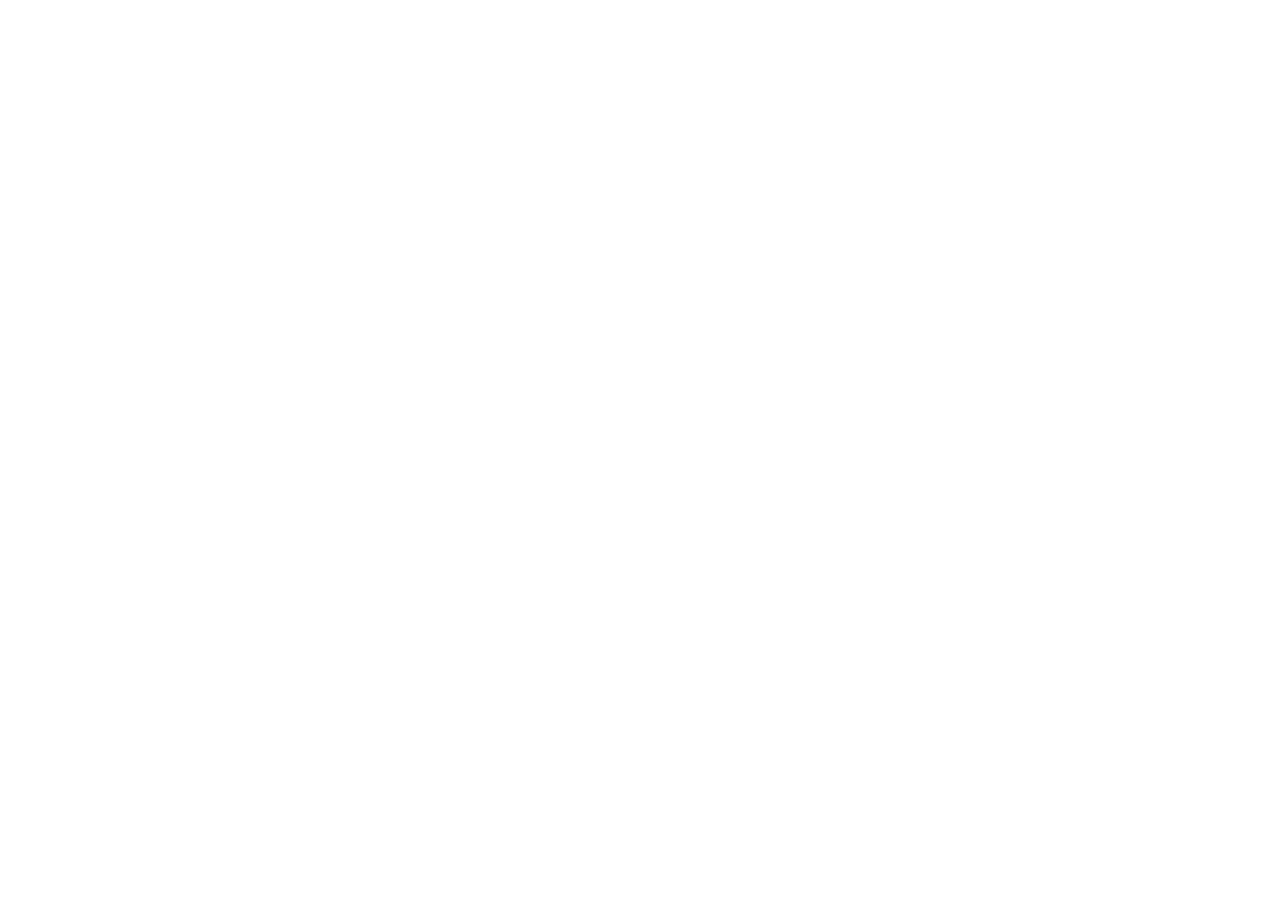
==== p05-blurred-image/index.html @ de905645 "p05-blurred" ====
<!DOCTYPE html>
<html lang="en">
  <head>
    <meta charset="UTF-8" />
    <meta http-equiv="X-UA-Compatible" content="IE=edge" />
    <meta name="viewport" content="width=device-width, initial-scale=1.0" />
    <link
      rel="stylesheet"
      href="https://cdnjs.cloudflare.com/ajax/libs/font-awesome/6.1.0/css/all.min.css"
      integrity="sha512-10/jx2EXwxxWqCLX/hHth/vu2KY3jCF70dCQB8TSgNjbCVAC/8vai53GfMDrO2Emgwccf2pJqxct9ehpzG+MTw=="
      crossorigin="anonymous"
      referrerpolicy="no-referrer"
    />
    <title>My project</title>
    <link rel="stylesheet" href="style.css" />
  </head>
  <body>
    <script src="script.js"></script>
  </body>
</html>
---- p05-blurred-image/style.css ----
@import url("https://fonts.googleapis.com/css2?family=Roboto:wght@400;700&display=swap");

* {
  box-sizing: border-box;
}

body {
  font-family: "Roboto", sans-serif;
  display: flex;
  flex-direction: column;
  align-items: center;
  justify-content: center;
  height: 100vh;
  overflow: hidden;
  margin: 0;
}
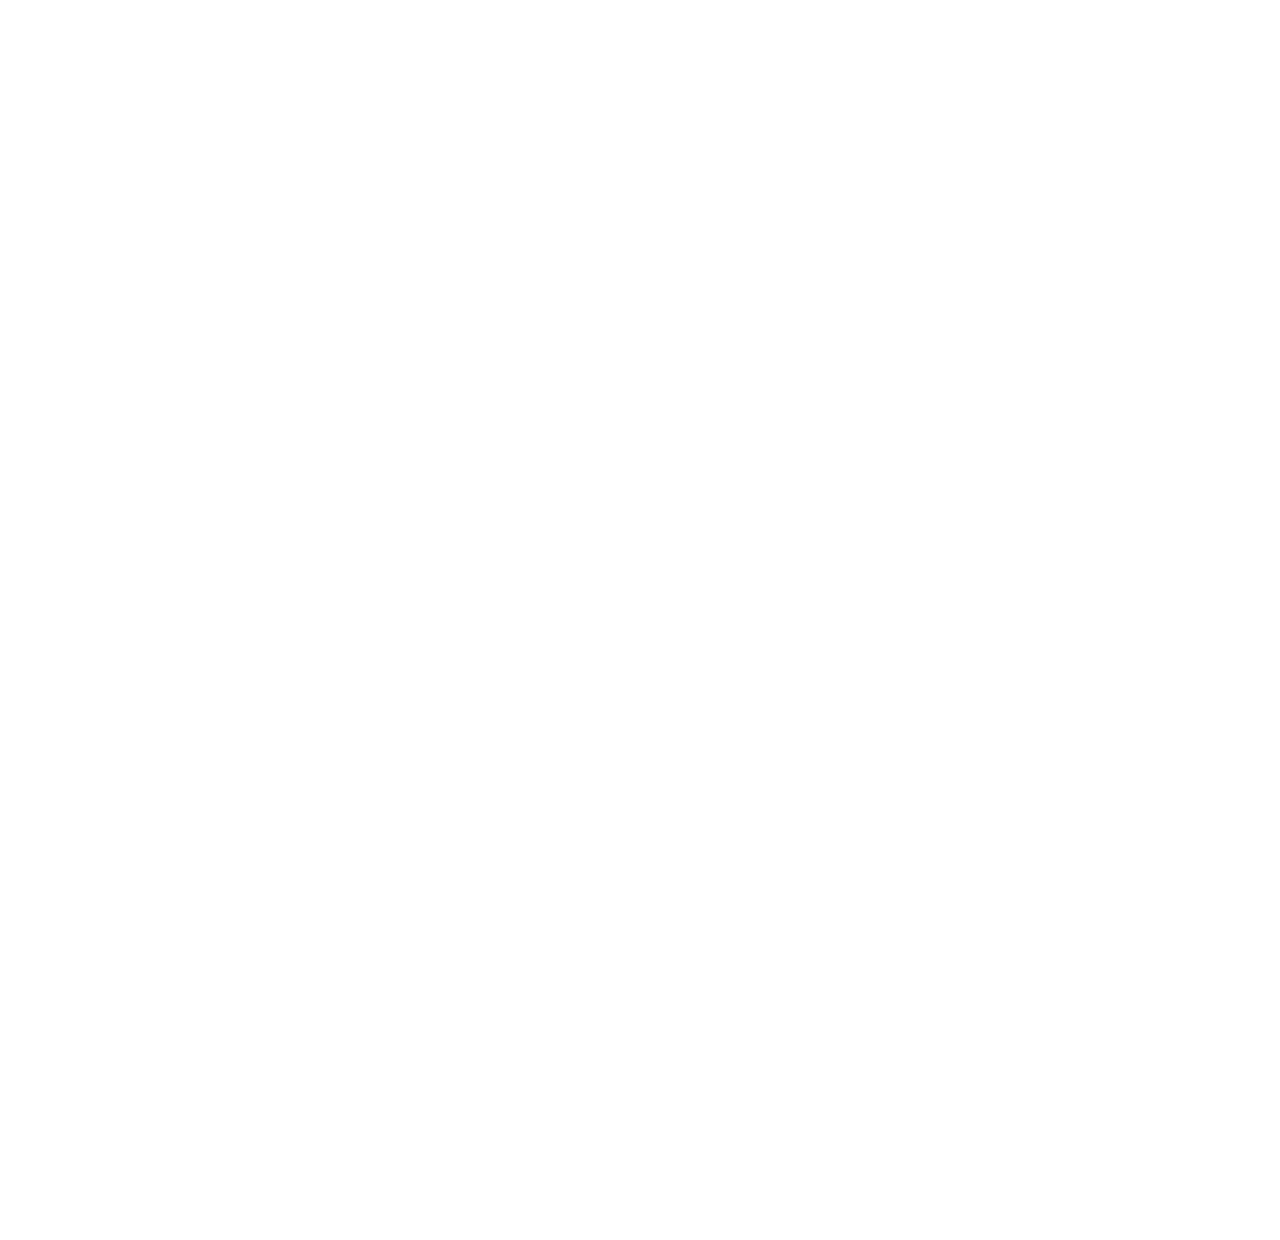
==== commit 517ff1a0: "blurred-image" ====
--- a/p05-blurred-image/index.html
+++ b/p05-blurred-image/index.html
@@ -11,10 +11,13 @@
       crossorigin="anonymous"
       referrerpolicy="no-referrer"
     />
-    <title>My project</title>
+    <title>Blurry Loading</title>
     <link rel="stylesheet" href="style.css" />
   </head>
   <body>
+    <section class="bg"></section>
+    <div class="loading-text">0%</div>
+
     <script src="script.js"></script>
   </body>
 </html>
--- a/p05-blurred-image/style.css
+++ b/p05-blurred-image/style.css
@@ -1,11 +1,11 @@
-@import url("https://fonts.googleapis.com/css2?family=Roboto:wght@400;700&display=swap");
+@import url("https://fonts.googleapis.com/css?family=Ubuntu");
 
 * {
   box-sizing: border-box;
 }
 
 body {
-  font-family: "Roboto", sans-serif;
+  font-family: "Ubuntu", sans-serif;
   display: flex;
   flex-direction: column;
   align-items: center;
@@ -14,3 +14,19 @@
   overflow: hidden;
   margin: 0;
 }
+
+.bg {
+  background: url("https://images.unsplash.com/photo-1503642551022-c011aafb3c88?ixlib=rb-1.2.1&ixid=MnwxMjA3fDB8MHxwaG90by1wYWdlfHx8fGVufDB8fHx8&auto=format&fit=crop&w=1470&q=80")
+    no-repeat center/cover;
+  position: absolute;
+  top: -100px;
+  left: -60px;
+  width: calc(100vw + 60px);
+  height: calc(100vw + 60px);
+  z-index: -1;
+  filter: blur(0px);
+}
+.loading-text {
+  font-size: 50px;
+  color: #fff;
+}
